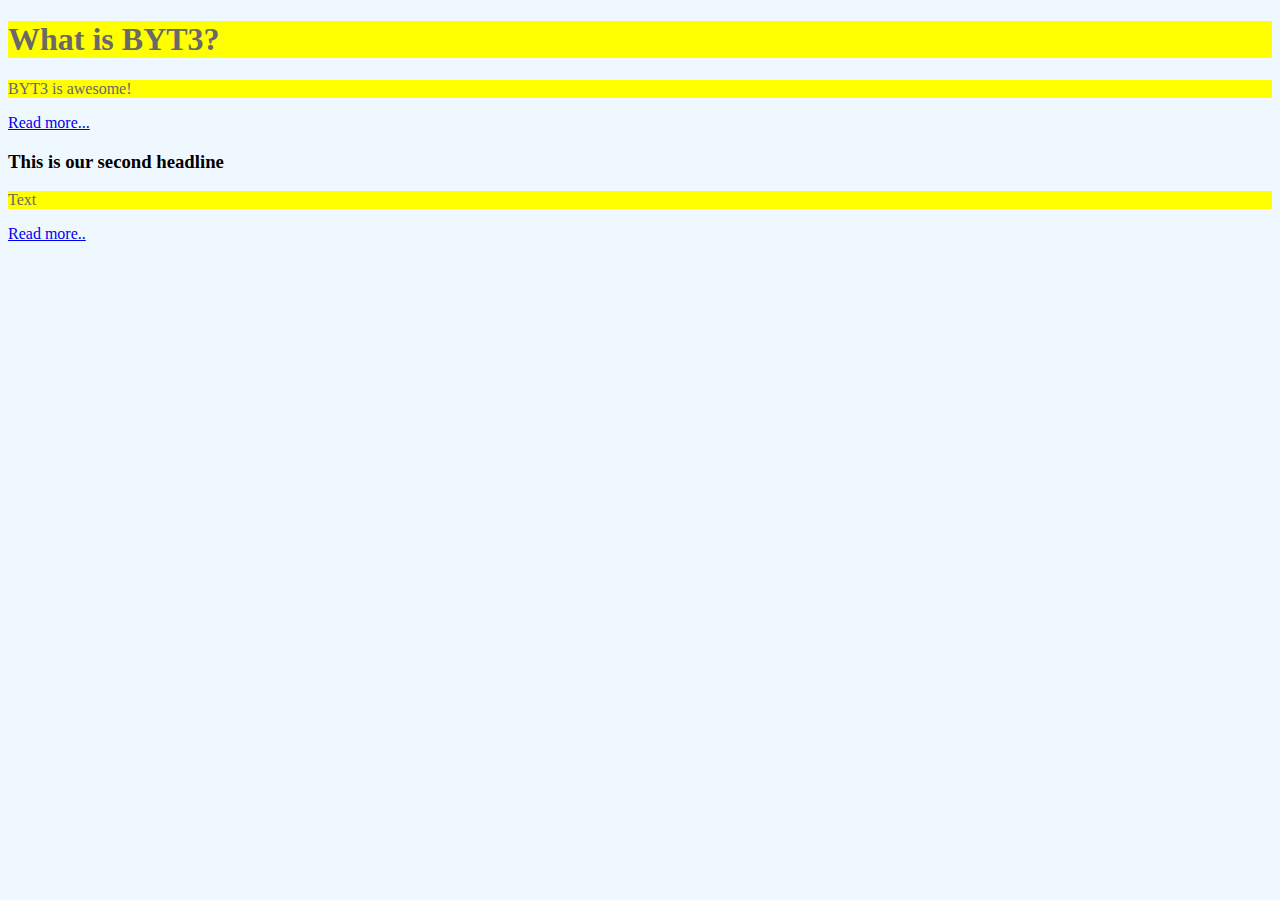
==== unit_1/index.html @ 1335df1f "Syncing new repository" ====
<!DOCTYPE HTML>
<html>

<head>
	<title>BYT3 D3SIGN </title>
	<link rel="stylesheet" type="text/css" href="css/style.css">
</head>

<body>

	<h1>What is BYT3?</h1>
	<p>BYT3 is awesome! </p>

	<a href="www.example.com">Read more...</a>

	<h3>This is our second headline</h3>
	<p>Text</p>
	<a href="#">Read more..</a>

</body>

</html>
---- unit_1/css/style.css ----
body{
	background-color: AliceBlue;
}

h1, p {
	color: DimGray;
	background-color: yellow;
}
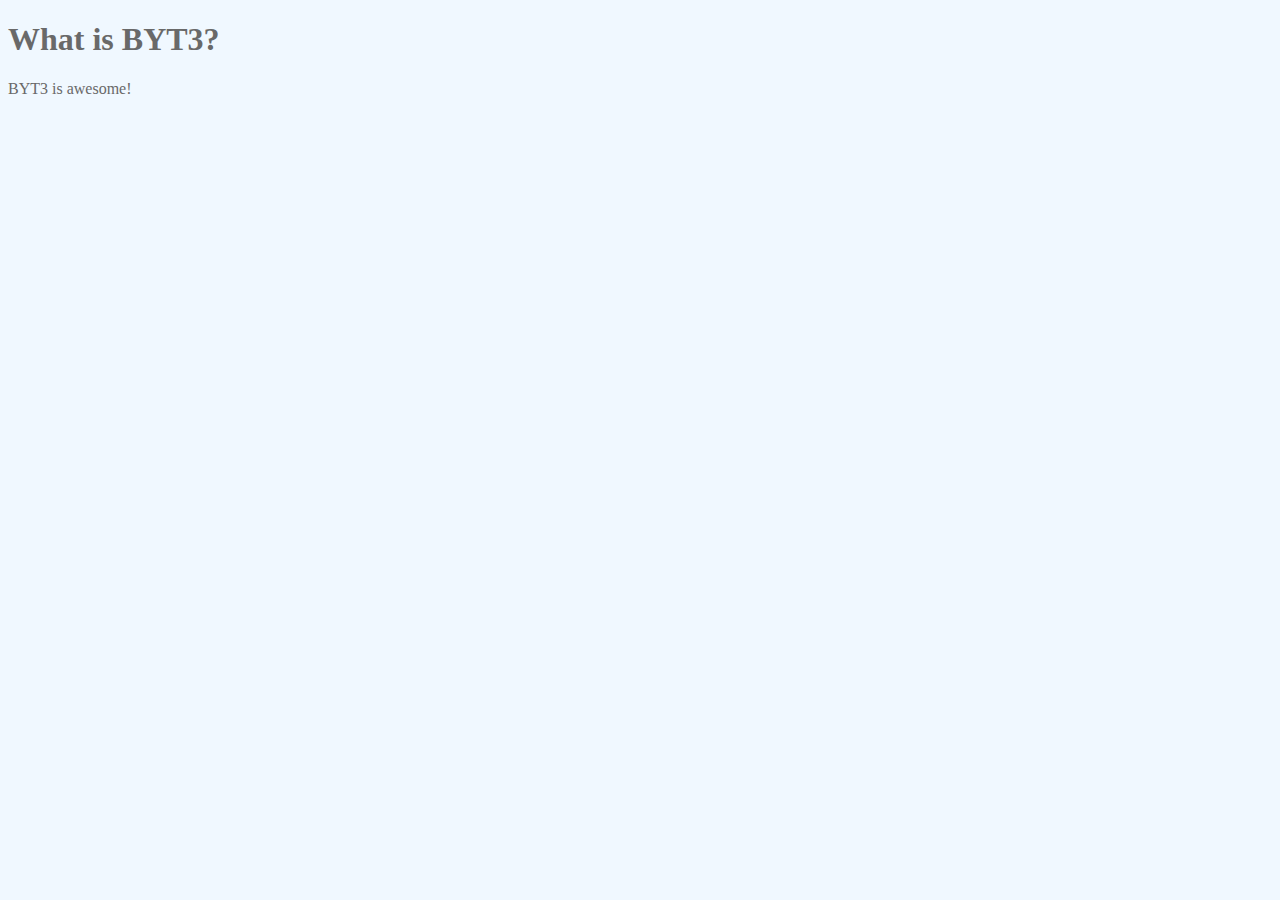
==== commit 695b1519: "Updated to removes links" ====
--- a/unit_1/index.html
+++ b/unit_1/index.html
@@ -11,12 +11,6 @@
 	<h1>What is BYT3?</h1>
 	<p>BYT3 is awesome! </p>
 
-	<a href="www.example.com">Read more...</a>
-
-	<h3>This is our second headline</h3>
-	<p>Text</p>
-	<a href="#">Read more..</a>
-
 </body>
 
 </html>--- a/unit_1/css/style.css
+++ b/unit_1/css/style.css
@@ -4,6 +4,5 @@
 
 h1, p {
 	color: DimGray;
-	background-color: yellow;
 }
 
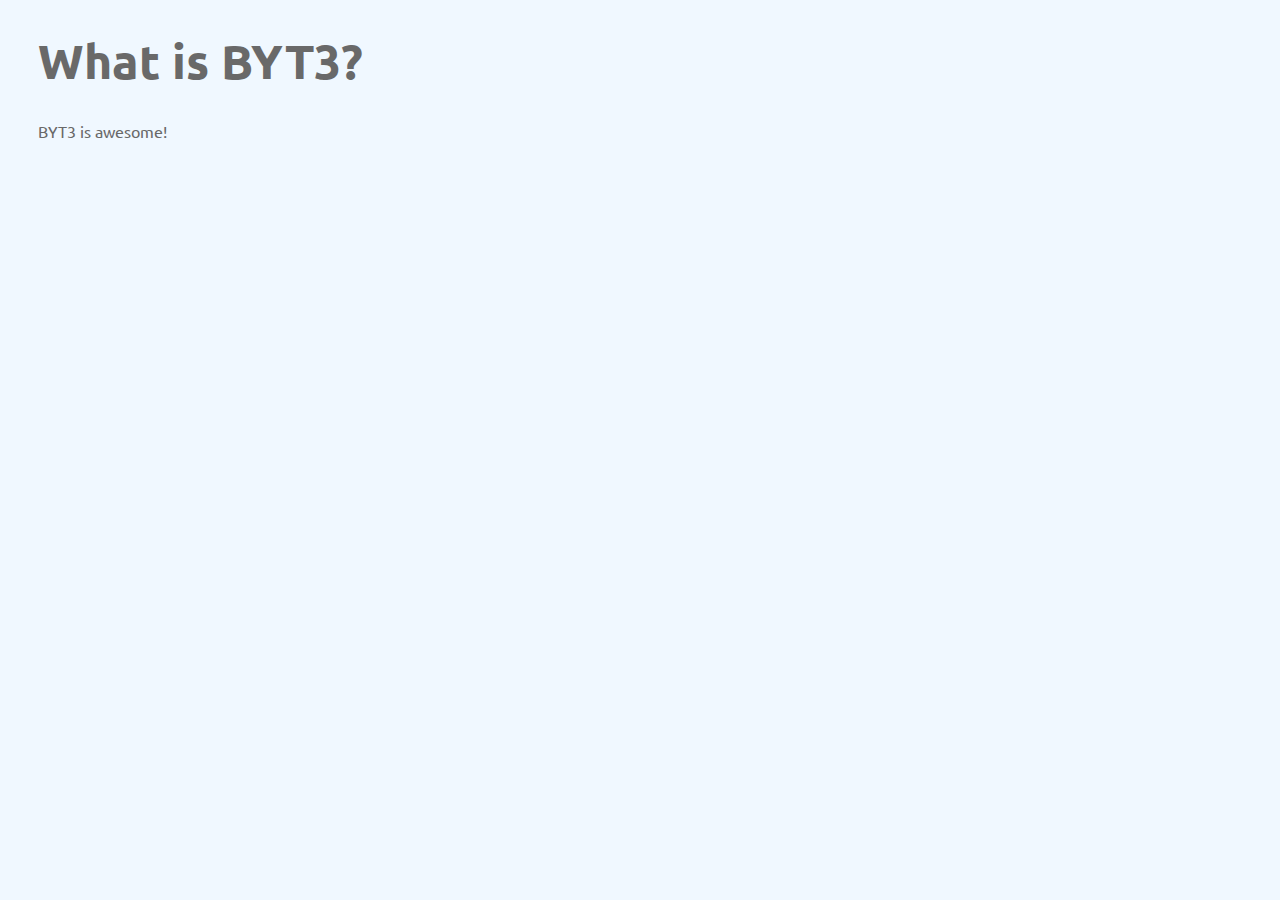
==== commit 5a8e9f55: "Unit 1" ====
--- a/unit_1/index.html
+++ b/unit_1/index.html
@@ -4,12 +4,14 @@
 <head>
 	<title>BYT3 D3SIGN </title>
 	<link rel="stylesheet" type="text/css" href="css/style.css">
+	<link href="https://fonts.googleapis.com/css?family=Ubuntu:300,400" rel="stylesheet">
 </head>
 
 <body>
 
 	<h1>What is BYT3?</h1>
-	<p>BYT3 is awesome! </p>
+
+	<p>BYT3 is awesome!</p>
 
 </body>
 
--- a/unit_1/css/style.css
+++ b/unit_1/css/style.css
@@ -2,7 +2,18 @@
 	background-color: AliceBlue;
 }
 
-h1, p {
+h1 {
 	color: DimGray;
+	font-family: 'Ubuntu', sans-serif;
+	font-size: 3em;
+	margin: 30px;
 }
 
+p {
+	color: DimGray;
+	font-family: 'Ubuntu', sans-serif;
+	font-size: 1em;
+	margin: 30px;
+
+}
+
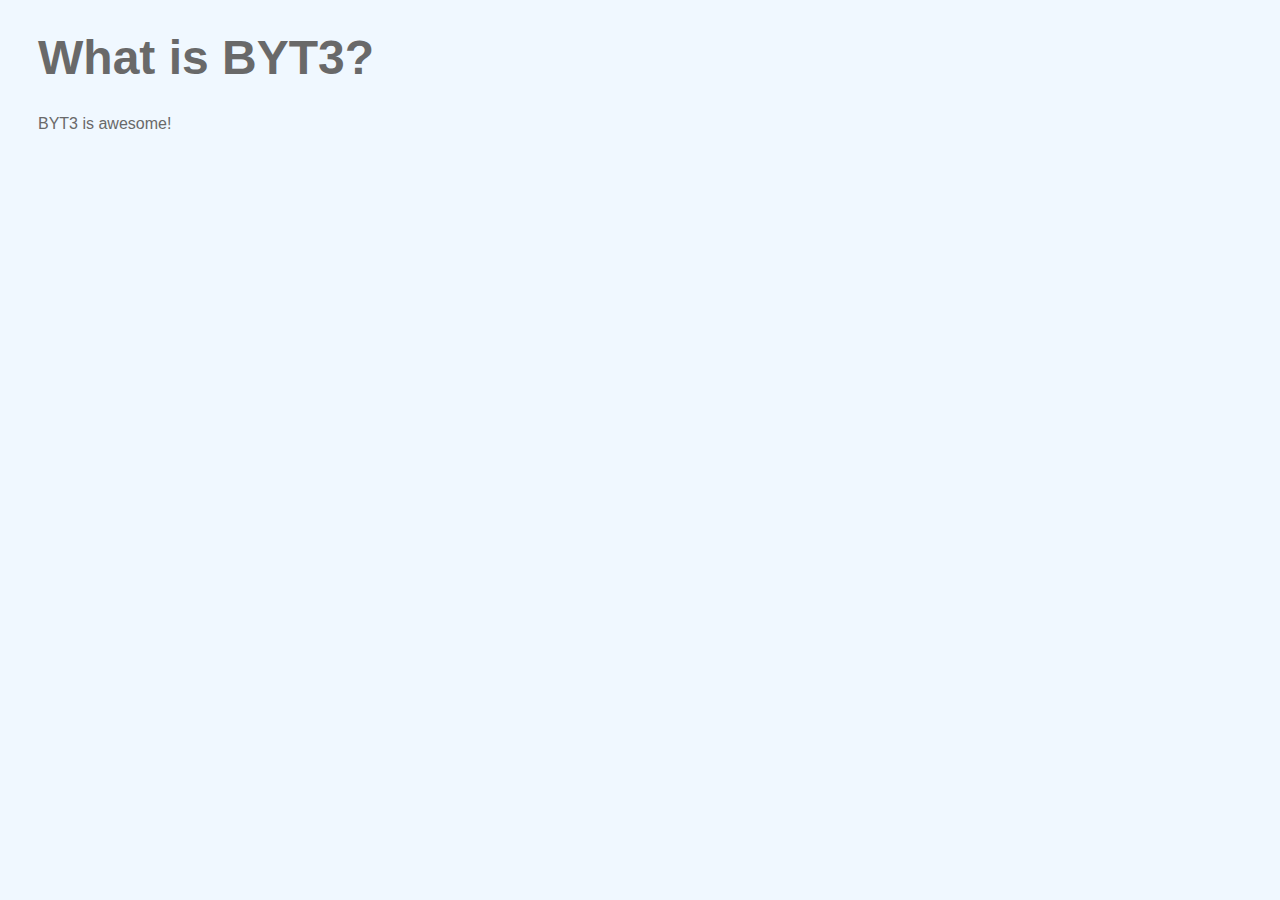
==== commit 208fe301: "Update" ====
--- a/unit_1/index.html
+++ b/unit_1/index.html
@@ -4,7 +4,7 @@
 <head>
 	<title>BYT3 D3SIGN </title>
 	<link rel="stylesheet" type="text/css" href="css/style.css">
-	<link href="https://fonts.googleapis.com/css?family=Ubuntu:300,400" rel="stylesheet">
+	
 </head>
 
 <body>
--- a/unit_1/css/style.css
+++ b/unit_1/css/style.css
@@ -4,14 +4,14 @@
 
 h1 {
 	color: DimGray;
-	font-family: 'Ubuntu', sans-serif;
+	font-family: Arial, sans-serif;
 	font-size: 3em;
 	margin: 30px;
 }
 
 p {
 	color: DimGray;
-	font-family: 'Ubuntu', sans-serif;
+	font-family: Arial, sans-serif;
 	font-size: 1em;
 	margin: 30px;
 
